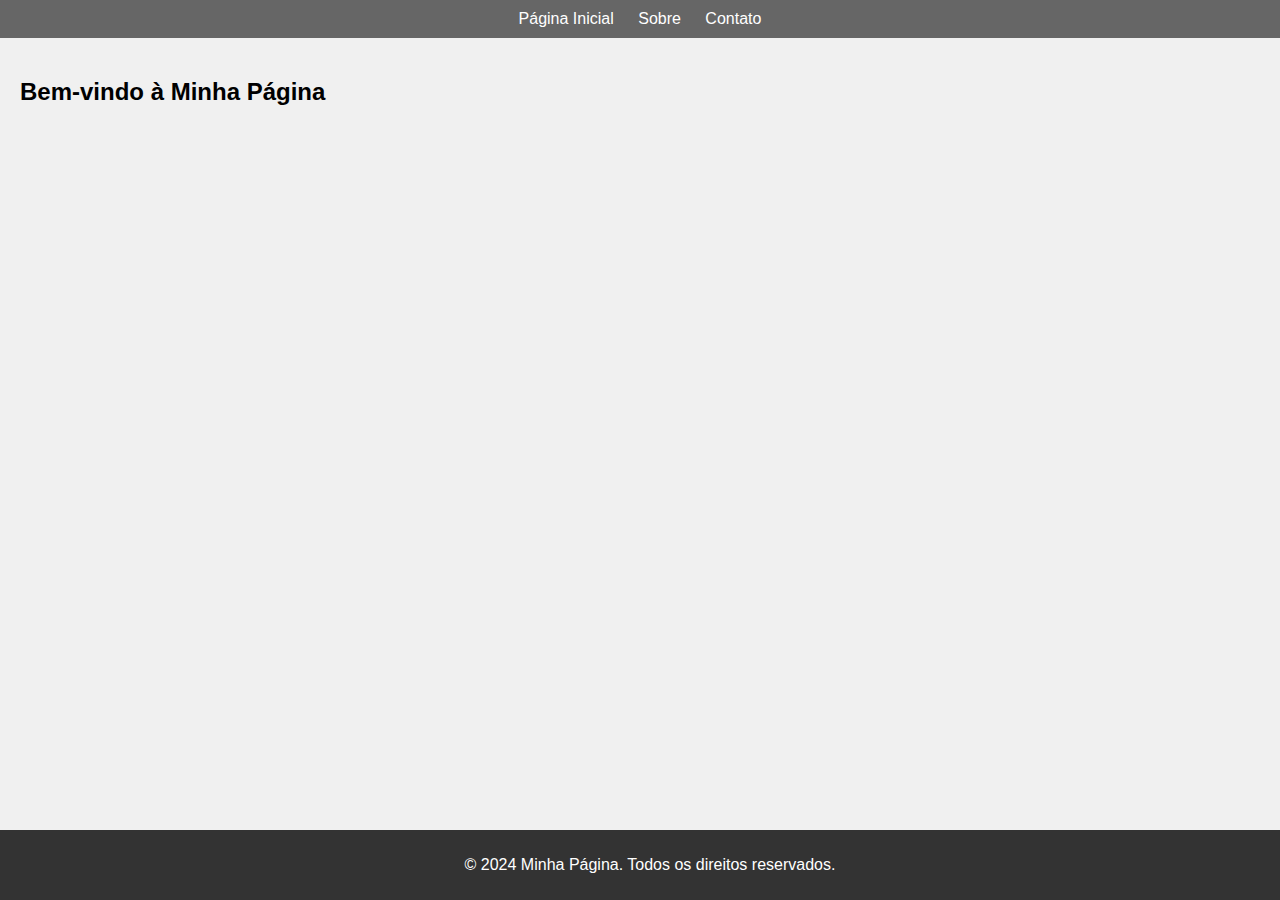
==== index.html @ a52fad02 "Create Index and CSS File" ====
<!DOCTYPE html>
<html lang="en">
<head>
    <meta charset="UTF-8">
    <link rel="stylesheet" type="text/css" href="CSS/estilo.css">
    <meta name="viewport" content="width=device-width, initial-scale=1.0">
    <title>Projeto 1- Programação Web</title>
  </head>
<body>
    <nav>
        <a href="#">Página Inicial</a>
        <a href="#">Sobre</a>
        <a href="#">Contato</a>
    </nav>
    <section>
        <h2>Bem-vindo à Minha Página</h2>
    </section>
    <footer>
        <p>&copy; 2024 Minha Página. Todos os direitos reservados.</p>
    </footer>
</body>
</html>
---- CSS/estilo.css ----
body {
  font-family: Arial, sans-serif;
  margin: 0;
  padding: 0;
  background-color: #f0f0f0;
}
header {
  background-color: #333;
  color: #fff;
  padding: 20px;
  text-align: center;
}
nav {
  background-color: #666;
  color: #fff;
  padding: 10px;
  text-align: center;
}
nav a {
  color: #fff;
  text-decoration: none;
  margin: 0 10px;
}
nav a:hover {
  text-decoration: underline;
}
section {
  padding: 20px;
}
footer {
  background-color: #333;
  color: #fff;
  padding: 10px;
  text-align: center;
  position: fixed;
  bottom: 0;
  width: 100%;
}
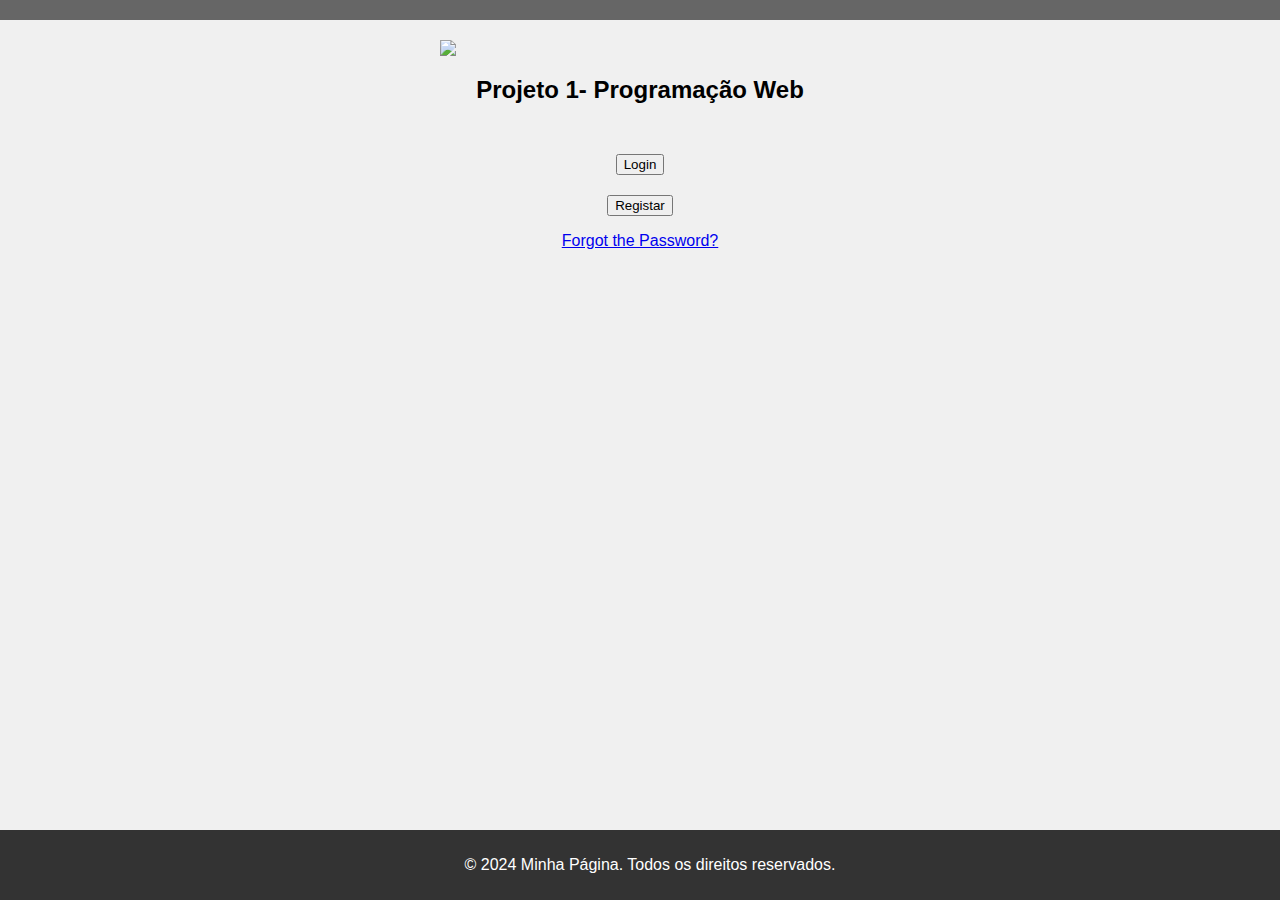
==== commit 8e2f611b: "Paginas Login, Recuperar e Registar" ====
--- a/index.html
+++ b/index.html
@@ -1,22 +1,32 @@
 <!DOCTYPE html>
 <html lang="en">
-<head>
-    <meta charset="UTF-8">
-    <link rel="stylesheet" type="text/css" href="CSS/estilo.css">
-    <meta name="viewport" content="width=device-width, initial-scale=1.0">
-    <title>Projeto 1- Programação Web</title>
-  </head>
-<body>
-    <nav>
-        <a href="#">Página Inicial</a>
-        <a href="#">Sobre</a>
-        <a href="#">Contato</a>
-    </nav>
-    <section>
-        <h2>Bem-vindo à Minha Página</h2>
-    </section>
-    <footer>
-        <p>&copy; 2024 Minha Página. Todos os direitos reservados.</p>
-    </footer>
-</body>
+    <head>
+        <meta charset="UTF-8">
+        <link rel="stylesheet" type="text/css" href="CSS/estilo.css">
+        <meta name="viewport" content="width=device-width, initial-scale=1.0">
+        <title>Projeto 1- Programação Web</title>
+    </head>
+        <body>           
+            <nav>
+                 <!--  
+                <a href="#">Página Inicial</a>
+                <a href="#">Sobre</a>
+                <a href="#">Contato</a>
+                -->
+            </nav>
+            <section>
+                <img width="400" src="C:\Projetos\Project_1_Programacao_Web_Vs1\Imagens\logo-social.png" />
+                <h2>Projeto 1- Programação Web</h2>
+                <div style="text-align: center; margin-top: 50px;">
+                    <!-- Botão de login -->
+                    <a href="Login.html"><button style="margin-bottom: 20px;">Login</button></a><br>
+                    <!-- Botão de registro -->
+                    <a href="Registar.html"><button>Registar</button></a>
+                </div>
+                <p><a href="Recuperar_Password.html">Forgot the Password?</a></p>
+            </section>
+            <footer>
+                <p>&copy; 2024 Minha Página. Todos os direitos reservados.</p>
+            </footer>
+        </body>
 </html>
--- a/CSS/estilo.css
+++ b/CSS/estilo.css
@@ -26,6 +26,11 @@
 }
 section {
   padding: 20px;
+  text-align: center; /* Alinha conteúdo ao centro */
+}
+section img {
+  display: block;
+  margin: 0 auto; /* Centraliza a imagem */
 }
 footer {
   background-color: #333;
@@ -35,4 +40,66 @@
   position: fixed;
   bottom: 0;
   width: 100%;
-}+}
+
+body {
+  margin: 0;
+  padding: 0;
+  font-family: Arial, sans-serif;
+}
+
+.header {
+  background-color: #f2f2f2;
+  padding: 20px;
+  text-align: center;
+}
+
+.header h1 {
+  margin: 0;
+}
+
+.back-button {
+  position: absolute;
+  top: 10px;
+  left: 10px;
+  padding: 10px 20px;
+  background-color: #4CAF50;
+  color: white;
+  border: none;
+  border-radius: 5px;
+  cursor: pointer;
+}
+
+.login-form {
+  position: absolute;
+  top: 50%;
+  left: 50%;
+  transform: translate(-50%, -50%);
+  background-color: #f2f2f2;
+  padding: 20px;
+  border-radius: 5px;
+}
+
+table {
+  width: 100%;
+}
+
+table td {
+  padding: 10px;
+}
+
+input[type="email"],
+input[type="password"] {
+  width: calc(100% - 20px);
+  padding: 8px;
+  border: 1px solid #ccc;
+  border-radius: 4px;
+  box-sizing: border-box;
+  margin-bottom: 10px;
+}
+
+.footer {
+  background-color: #f2f2f2;
+  padding: 20px;
+  text-align: center;
+}
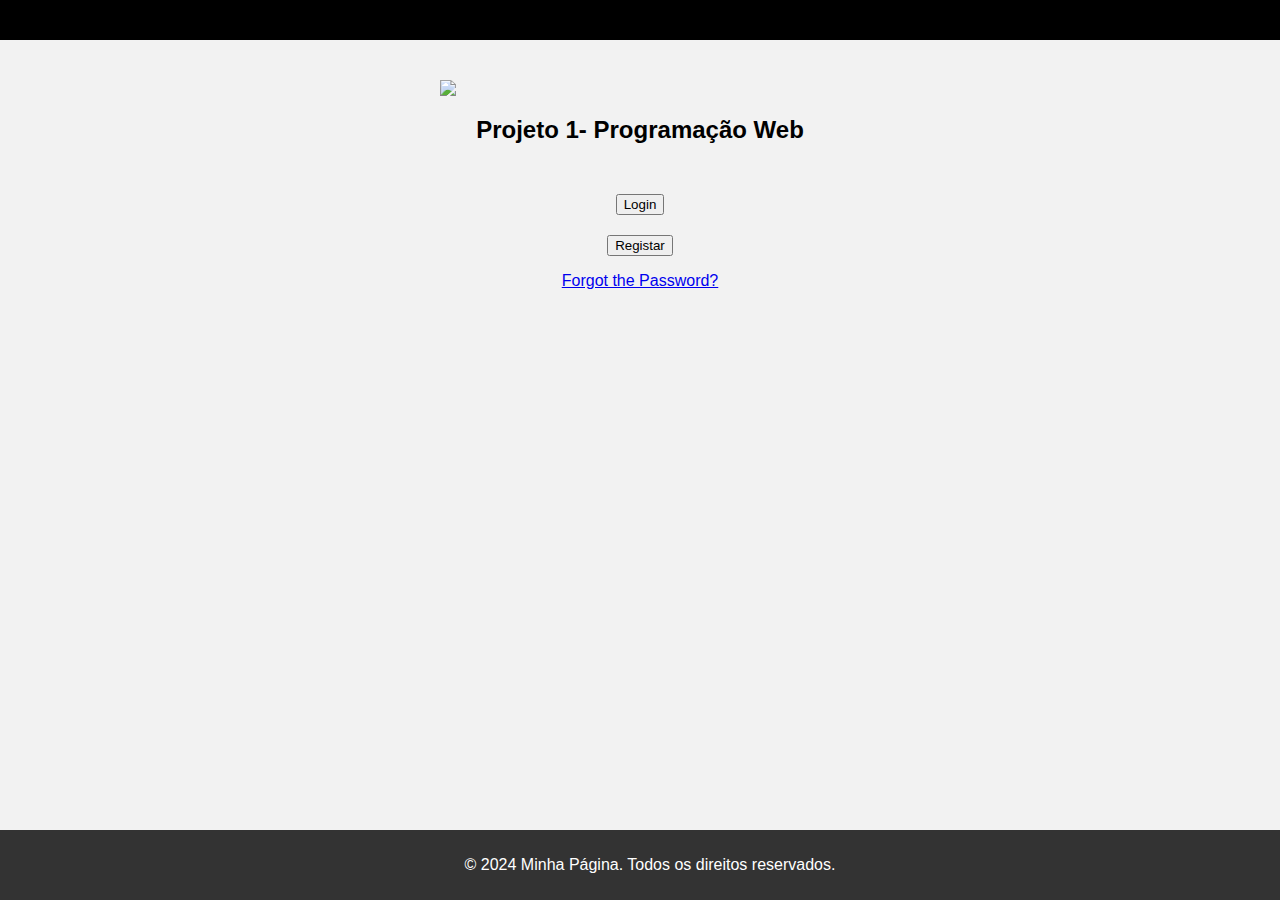
==== commit 354c90bc: "Modificação Nº1 - Login, Registo e Recuperação Password." ====
--- a/index.html
+++ b/index.html
@@ -2,6 +2,7 @@
 <html lang="en">
     <head>
         <meta charset="UTF-8">
+        <link rel="stylesheet" type="text/css" href="CabecalhoCompleto.html">
         <link rel="stylesheet" type="text/css" href="CSS/estilo.css">
         <meta name="viewport" content="width=device-width, initial-scale=1.0">
         <title>Projeto 1- Programação Web</title>
--- a/CSS/estilo.css
+++ b/CSS/estilo.css
@@ -11,9 +11,9 @@
   text-align: center;
 }
 nav {
-  background-color: #666;
-  color: #fff;
-  padding: 10px;
+  background-color: black;
+  color: #fff;
+  padding: 20px;
   text-align: center;
 }
 nav a {
@@ -42,11 +42,6 @@
   width: 100%;
 }
 
-body {
-  margin: 0;
-  padding: 0;
-  font-family: Arial, sans-serif;
-}
 
 .header {
   background-color: #f2f2f2;
@@ -62,7 +57,7 @@
   position: absolute;
   top: 10px;
   left: 10px;
-  padding: 10px 20px;
+  padding: 5px 10px;
   background-color: #4CAF50;
   color: white;
   border: none;
@@ -103,3 +98,241 @@
   padding: 20px;
   text-align: center;
 }
+
+
+.container {
+  max-width: 500px;
+  margin: 50px auto;
+  background-color: #fff;
+  padding: 20px;
+  border-radius: 8px;
+  box-shadow: 0 0 10px rgba(0, 0, 0, 0.1);
+}
+
+form {
+  display: flex;
+  flex-direction: column;
+}
+
+input[type="text"], input[type="password"], input[type="email"], input[type="submit"] {
+  margin: 10px 0;
+  padding: 10px;
+  border: 1px solid #ccc;
+  border-radius: 4px;
+}
+
+input[type="submit"] {
+  background-color: #4caf50;
+  color: white;
+  cursor: pointer;
+}
+
+input[type="submit"]:hover {
+  background-color: #45a049;
+}
+
+@media screen and (max-width: 600px) {
+  .container {
+      width: 90%;
+      margin: 20px auto;
+  }
+}
+
+header {
+  background-color: #333;
+  color: #fff;
+  padding: 15px;
+  text-align: center;
+}
+.container {
+  margin: 20px;
+}
+.btn-back {
+  position: absolute;
+  top: 15px;
+  left: 15px;
+  background-color: #333;
+  color: #fff;
+  padding: 5px 10px;
+  border: none;
+  border-radius: 5px;
+  cursor: pointer;
+}
+ /* Estilos específicos para dispositivos móveis */
+ @media only screen and (max-width: 600px) {
+  body {
+      font-size: 14px;
+  }
+  .login-form {
+      width: 90%;
+      margin: auto;
+  }
+  img {
+      width: 100%;
+      height: auto;
+  }
+}
+
+
+header {
+  background-color: #333;
+  color: #fff;
+  padding: 15px;
+  text-align: center;
+}
+.container {
+  margin: 20px auto;
+  width: 50%; /* Defina a largura do contêiner conforme necessário */
+  text-align: center;
+}
+form {
+  display: inline-block;
+  text-align: left;
+}
+label, input {
+  display: block;
+  margin-bottom: 10px;
+}
+input[type="submit"] {
+  background-color: #333;
+  color: #fff;
+  padding: 10px 20px;
+  border: none;
+  border-radius: 5px;
+  cursor: pointer;
+}
+
+
+header {
+  background-color: #333;
+  color: #fff;
+  padding: 10px 20px;
+  text-align: center;
+}
+.btn-back {
+  background-color: transparent;
+  border: none;
+  color: gray;
+  cursor: pointer;
+  font-size: 16px;
+}
+section {
+  text-align: center;
+  margin-top: 20px;
+}
+.login-form {
+  width: 400px;
+  margin: 20px auto;
+  background-color: #fff;
+  padding: 20px;
+  border-radius: 5px;
+  box-shadow: 0 0 10px rgba(0, 0, 0, 0.1);
+}
+.login-form h2 {
+  text-align: center;
+}
+table {
+  width: 100%;
+}
+table td {
+  padding: 10px;
+}
+.footer {
+  background-color: #333;
+  color: #fff;
+  text-align: center;
+  padding: 10px 0;
+  position: fixed;
+  bottom: 0;
+  width: 100%;
+}
+
+body {
+  font-family: Arial, sans-serif;
+  margin: 0;
+  padding: 0;
+  background-color: #f2f2f2;
+}
+header {
+  background-color: #333;
+  color: #fff;
+  padding: 10px 20px;
+  text-align: center;
+}
+.btn-back {
+  background-color: transparent;
+  border: none;
+  color: white;
+  cursor: pointer;
+  font-size: 16px;
+}
+.container {
+  width: 400px;
+  margin: 20px auto;
+  background-color: #fff;
+  padding: 20px;
+  border-radius: 5px;
+  box-shadow: 0 0 10px rgba(0, 0, 0, 0.1);
+}
+h2 {
+  text-align: center;
+}
+form {
+  display: flex;
+  flex-direction: column;
+}
+label {
+  margin-bottom: 5px;
+}
+input[type="text"],
+input[type="email"],
+input[type="password"] {
+  padding: 8px;
+  margin-bottom: 15px;
+  border-radius: 5px;
+  border: 1px solid #ccc;
+}
+input[type="submit"] {
+  background-color: #333;
+  color: white;
+  border: none;
+  padding: 10px;
+  cursor: pointer;
+  border-radius: 5px;
+}
+input[type="submit"]:hover {
+  background-color: #555;
+}
+.footer {
+  background-color: #333;
+  color: #fff;
+  text-align: left;
+  padding: 10px 0;
+  position: fixed;
+  bottom: 0;
+  width: 100%;
+}
+body {
+  font-family: Arial, sans-serif;
+}
+.container {
+  width: 300px;
+  margin: 0 auto;
+  text-align: center;
+}
+.forgot-password {
+  margin-top: 50px;
+}
+.copyright {
+  margin-top: 80px;
+  font-size: 12px;
+}
+.table-container {
+  display: flex;
+  justify-content: center;
+}
+
+table {
+  margin: 0 auto; /* this will center the table horizontally */
+  width: 80%; /* optional: set a width for the table */
+}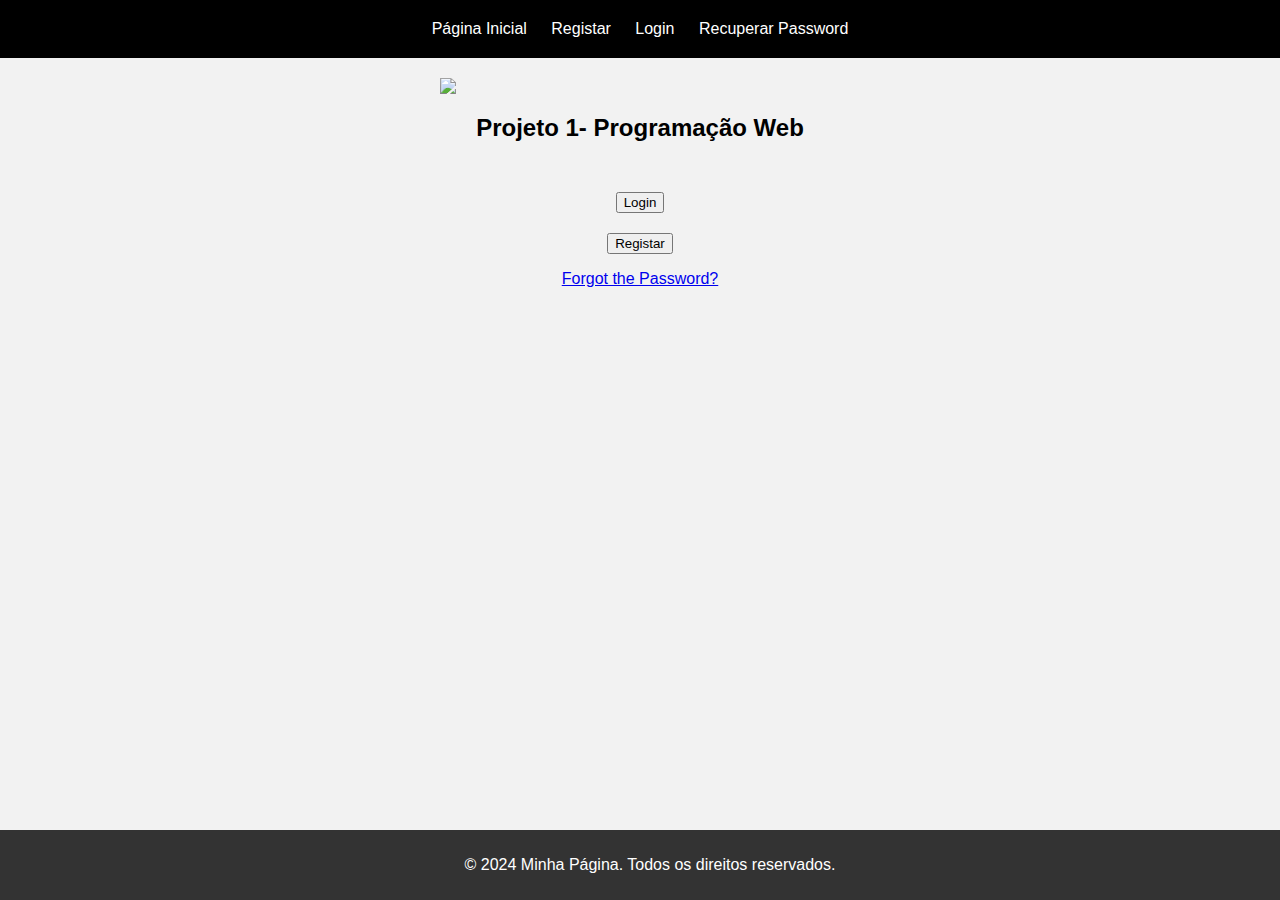
==== commit 468e1de6: "Modificações CSS de Index, Login, Recuperar_P e Registar" ====
--- a/index.html
+++ b/index.html
@@ -9,11 +9,12 @@
     </head>
         <body>           
             <nav>
-                 <!--  
-                <a href="#">Página Inicial</a>
-                <a href="#">Sobre</a>
-                <a href="#">Contato</a>
-                -->
+                   
+                <a href="index.html">Página Inicial</a>
+                <a href="Registar.html">Registar</a>
+                <a href="Login.html">Login</a>
+                <a href="Recuperar_Password.html">Recuperar Password</a>
+                
             </nav>
             <section>
                 <img width="400" src="C:\Projetos\Project_1_Programacao_Web_Vs1\Imagens\logo-social.png" />
--- a/CSS/estilo.css
+++ b/CSS/estilo.css
@@ -1,21 +1,27 @@
+/* Define o estilo padrão do body */
 body {
   font-family: Arial, sans-serif;
   margin: 0;
   padding: 0;
-  background-color: #f0f0f0;
+  background-color: #f2f2f2; /* Cor de fundo */
 }
+
+/* Estilo para cabeçalho */
 header {
   background-color: #333;
   color: #fff;
-  padding: 20px;
-  text-align: center;
+  padding: 10px 20px; /* Espaçamento interno */
+  text-align: left; /* Alinhamento de texto */
 }
-nav {
+
+/* Estilo para navegação */
+nav{
   background-color: black;
   color: #fff;
   padding: 20px;
   text-align: center;
 }
+
 nav a {
   color: #fff;
   text-decoration: none;
@@ -24,14 +30,20 @@
 nav a:hover {
   text-decoration: underline;
 }
+
+/* Estilo para seções */
 section {
   padding: 20px;
-  text-align: center; /* Alinha conteúdo ao centro */
+  text-align: center;
 }
+
+/* Estilo para imagens dentro de seções */
 section img {
   display: block;
   margin: 0 auto; /* Centraliza a imagem */
 }
+
+/* Estilo para rodapé */
 footer {
   background-color: #333;
   color: #fff;
@@ -42,184 +54,17 @@
   width: 100%;
 }
 
-
-.header {
-  background-color: #f2f2f2;
-  padding: 20px;
-  text-align: center;
-}
-
-.header h1 {
-  margin: 0;
-}
-
-.back-button {
-  position: absolute;
-  top: 10px;
-  left: 10px;
-  padding: 5px 10px;
-  background-color: #4CAF50;
-  color: white;
-  border: none;
-  border-radius: 5px;
-  cursor: pointer;
-}
-
-.login-form {
-  position: absolute;
-  top: 50%;
-  left: 50%;
-  transform: translate(-50%, -50%);
-  background-color: #f2f2f2;
-  padding: 20px;
-  border-radius: 5px;
-}
-
-table {
-  width: 100%;
-}
-
-table td {
-  padding: 10px;
-}
-
-input[type="email"],
-input[type="password"] {
-  width: calc(100% - 20px);
-  padding: 8px;
-  border: 1px solid #ccc;
-  border-radius: 4px;
-  box-sizing: border-box;
-  margin-bottom: 10px;
-}
-
-.footer {
-  background-color: #f2f2f2;
-  padding: 20px;
-  text-align: center;
-}
-
-
-.container {
-  max-width: 500px;
-  margin: 50px auto;
-  background-color: #fff;
-  padding: 20px;
-  border-radius: 8px;
-  box-shadow: 0 0 10px rgba(0, 0, 0, 0.1);
-}
-
-form {
-  display: flex;
-  flex-direction: column;
-}
-
-input[type="text"], input[type="password"], input[type="email"], input[type="submit"] {
-  margin: 10px 0;
-  padding: 10px;
-  border: 1px solid #ccc;
-  border-radius: 4px;
-}
-
-input[type="submit"] {
-  background-color: #4caf50;
-  color: white;
-  cursor: pointer;
-}
-
-input[type="submit"]:hover {
-  background-color: #45a049;
-}
-
-@media screen and (max-width: 600px) {
-  .container {
-      width: 90%;
-      margin: 20px auto;
-  }
-}
-
-header {
-  background-color: #333;
-  color: #fff;
-  padding: 15px;
-  text-align: center;
-}
-.container {
-  margin: 20px;
-}
-.btn-back {
-  position: absolute;
-  top: 15px;
-  left: 15px;
-  background-color: #333;
-  color: #fff;
-  padding: 5px 10px;
-  border: none;
-  border-radius: 5px;
-  cursor: pointer;
-}
- /* Estilos específicos para dispositivos móveis */
- @media only screen and (max-width: 600px) {
-  body {
-      font-size: 14px;
-  }
-  .login-form {
-      width: 90%;
-      margin: auto;
-  }
-  img {
-      width: 100%;
-      height: auto;
-  }
-}
-
-
-header {
-  background-color: #333;
-  color: #fff;
-  padding: 15px;
-  text-align: center;
-}
-.container {
-  margin: 20px auto;
-  width: 50%; /* Defina a largura do contêiner conforme necessário */
-  text-align: center;
-}
-form {
-  display: inline-block;
-  text-align: left;
-}
-label, input {
-  display: block;
-  margin-bottom: 10px;
-}
-input[type="submit"] {
-  background-color: #333;
-  color: #fff;
-  padding: 10px 20px;
-  border: none;
-  border-radius: 5px;
-  cursor: pointer;
-}
-
-
-header {
-  background-color: #333;
-  color: #fff;
-  padding: 10px 20px;
-  text-align: center;
-}
+/* Estilos para botões de retorno */
 .btn-back {
   background-color: transparent;
   border: none;
-  color: gray;
+  color: white;
+  text-decoration-color: black;
   cursor: pointer;
   font-size: 16px;
 }
-section {
-  text-align: center;
-  margin-top: 20px;
-}
+
+/* Estilos para formulários de login */
 .login-form {
   width: 400px;
   margin: 20px auto;
@@ -231,41 +76,30 @@
 .login-form h2 {
   text-align: center;
 }
+
+/* Estilos para tabelas */
 table {
   width: 100%;
 }
 table td {
   padding: 10px;
 }
-.footer {
-  background-color: #333;
-  color: #fff;
-  text-align: center;
-  padding: 10px 0;
-  position: fixed;
-  bottom: 0;
-  width: 100%;
+
+/* Estilos específicos para dispositivos móveis */
+@media only screen and (max-width: 600px) {
+  body {
+      font-size: 14px;
+  }
+  .container {
+      width: 90%;
+      margin: 20px auto;
+  }
+  img {
+      width: 100%;
+      height: auto;
+  }
 }
 
-body {
-  font-family: Arial, sans-serif;
-  margin: 0;
-  padding: 0;
-  background-color: #f2f2f2;
-}
-header {
-  background-color: #333;
-  color: #fff;
-  padding: 10px 20px;
-  text-align: center;
-}
-.btn-back {
-  background-color: transparent;
-  border: none;
-  color: white;
-  cursor: pointer;
-  font-size: 16px;
-}
 .container {
   width: 400px;
   margin: 20px auto;
@@ -274,65 +108,3 @@
   border-radius: 5px;
   box-shadow: 0 0 10px rgba(0, 0, 0, 0.1);
 }
-h2 {
-  text-align: center;
-}
-form {
-  display: flex;
-  flex-direction: column;
-}
-label {
-  margin-bottom: 5px;
-}
-input[type="text"],
-input[type="email"],
-input[type="password"] {
-  padding: 8px;
-  margin-bottom: 15px;
-  border-radius: 5px;
-  border: 1px solid #ccc;
-}
-input[type="submit"] {
-  background-color: #333;
-  color: white;
-  border: none;
-  padding: 10px;
-  cursor: pointer;
-  border-radius: 5px;
-}
-input[type="submit"]:hover {
-  background-color: #555;
-}
-.footer {
-  background-color: #333;
-  color: #fff;
-  text-align: left;
-  padding: 10px 0;
-  position: fixed;
-  bottom: 0;
-  width: 100%;
-}
-body {
-  font-family: Arial, sans-serif;
-}
-.container {
-  width: 300px;
-  margin: 0 auto;
-  text-align: center;
-}
-.forgot-password {
-  margin-top: 50px;
-}
-.copyright {
-  margin-top: 80px;
-  font-size: 12px;
-}
-.table-container {
-  display: flex;
-  justify-content: center;
-}
-
-table {
-  margin: 0 auto; /* this will center the table horizontally */
-  width: 80%; /* optional: set a width for the table */
-}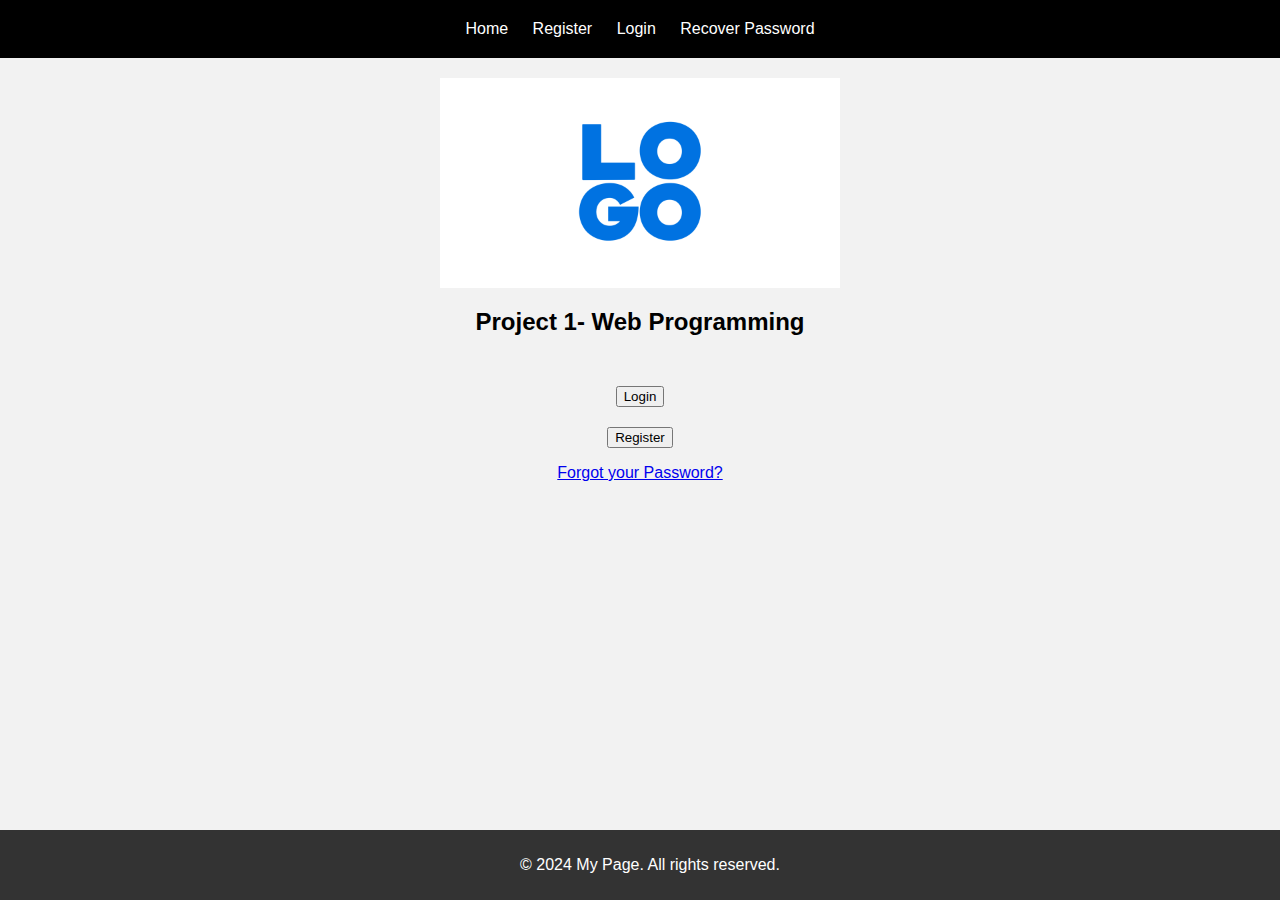
==== commit f462f2a2: "Atualização de Págins (Index;Login; Recoover_Passord and Register) para inglês." ====
--- a/index.html
+++ b/index.html
@@ -2,33 +2,30 @@
 <html lang="en">
     <head>
         <meta charset="UTF-8">
-        <link rel="stylesheet" type="text/css" href="CabecalhoCompleto.html">
-        <link rel="stylesheet" type="text/css" href="CSS/estilo.css">
+        <link rel="stylesheet" type="text/css" href="CSS/Style.css">
         <meta name="viewport" content="width=device-width, initial-scale=1.0">
-        <title>Projeto 1- Programação Web</title>
+        <title>Project 1- Web Programming</title>
     </head>
-        <body>           
-            <nav>
-                   
-                <a href="index.html">Página Inicial</a>
-                <a href="Registar.html">Registar</a>
-                <a href="Login.html">Login</a>
-                <a href="Recuperar_Password.html">Recuperar Password</a>
-                
-            </nav>
-            <section>
-                <img width="400" src="C:\Projetos\Project_1_Programacao_Web_Vs1\Imagens\logo-social.png" />
-                <h2>Projeto 1- Programação Web</h2>
-                <div style="text-align: center; margin-top: 50px;">
-                    <!-- Botão de login -->
-                    <a href="Login.html"><button style="margin-bottom: 20px;">Login</button></a><br>
-                    <!-- Botão de registro -->
-                    <a href="Registar.html"><button>Registar</button></a>
-                </div>
-                <p><a href="Recuperar_Password.html">Forgot the Password?</a></p>
-            </section>
-            <footer>
-                <p>&copy; 2024 Minha Página. Todos os direitos reservados.</p>
-            </footer>
-        </body>
-</html>
+    <body>           
+        <nav>
+            <a href="index.html">Home</a>
+            <a href="Register.html">Register</a>
+            <a href="Login.html">Login</a>
+            <a href="Recover_Password.html">Recover Password</a>
+        </nav>
+        <section>
+            <img width="400" src="Imagens/logo-social.png" />
+            <h2>Project 1- Web Programming</h2>
+            <div style="text-align: center; margin-top: 50px;">
+                <!-- Login button -->
+                <a href="Login.html"><button style="margin-bottom: 20px;">Login</button></a><br>
+                <!-- Register button -->
+                <a href="Register.html"><button>Register</button></a>
+            </div>
+            <p><a href="Recover_Password.html">Forgot your Password?</a></p>
+        </section>
+        <footer>
+            <p>&copy; 2024 My Page. All rights reserved.</p>
+        </footer>
+    </body>
+</html>--- a/CSS/Style.css
+++ b/CSS/Style.css
@@ -0,0 +1,110 @@
+/* Define o estilo padrão do body */
+body {
+  font-family: Arial, sans-serif;
+  margin: 0;
+  padding: 0;
+  background-color: #f2f2f2; /* Cor de fundo */
+}
+
+/* Estilo para cabeçalho */
+header {
+  background-color: #333;
+  color: #fff;
+  padding: 10px 20px; /* Espaçamento interno */
+  text-align: left; /* Alinhamento de texto */
+}
+
+/* Estilo para navegação */
+nav{
+  background-color: black;
+  color: #fff;
+  padding: 20px;
+  text-align: center;
+}
+
+nav a {
+  color: #fff;
+  text-decoration: none;
+  margin: 0 10px;
+}
+nav a:hover {
+  text-decoration: underline;
+}
+
+/* Estilo para seções */
+section {
+  padding: 20px;
+  text-align: center;
+}
+
+/* Estilo para imagens dentro de seções */
+section img {
+  display: block;
+  margin: 0 auto; /* Centraliza a imagem */
+}
+
+/* Estilo para rodapé */
+footer {
+  background-color: #333;
+  color: #fff;
+  padding: 10px;
+  text-align: center;
+  position: fixed;
+  bottom: 0;
+  width: 100%;
+}
+
+/* Estilos para botões de retorno */
+.btn-back {
+  background-color: transparent;
+  border: none;
+  color: white;
+  text-decoration-color: black;
+  cursor: pointer;
+  font-size: 16px;
+}
+
+/* Estilos para formulários de login */
+.login-form {
+  width: 400px;
+  margin: 20px auto;
+  background-color: #fff;
+  padding: 20px;
+  border-radius: 5px;
+  box-shadow: 0 0 10px rgba(0, 0, 0, 0.1);
+}
+.login-form h2 {
+  text-align: center;
+}
+
+/* Estilos para tabelas */
+table {
+  width: 100%;
+}
+table td {
+  padding: 10px;
+}
+
+/* Estilos específicos para dispositivos móveis */
+@media only screen and (max-width: 600px) {
+  body {
+      font-size: 14px;
+  }
+  .container {
+      width: 90%;
+      margin: 20px auto;
+  }
+  img {
+      width: 100%;
+      height: auto;
+  }
+}
+
+.container {
+  width: 400px;
+  margin: 20px auto;
+  background-color: #fff;
+  padding: 20px;
+  border-radius: 5px;
+  box-shadow: 0 0 10px rgba(0, 0, 0, 0.1);
+}
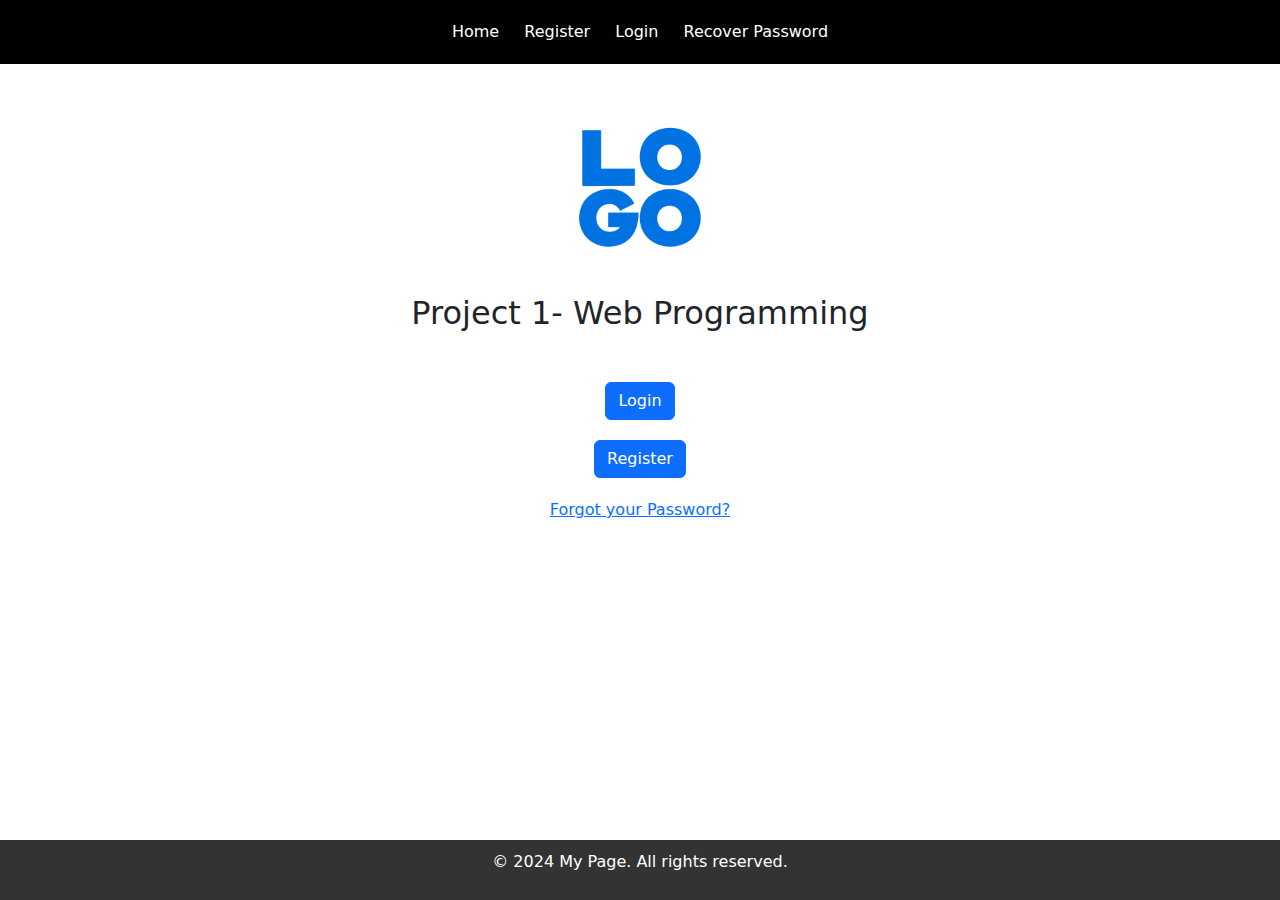
==== commit 358493c5: "Update Code" ====
--- a/index.html
+++ b/index.html
@@ -2,11 +2,14 @@
 <html lang="en">
     <head>
         <meta charset="UTF-8">
+        <link rel="stylesheet" type="text/css" href="/CSS/css/bootstrap.css.map">
         <link rel="stylesheet" type="text/css" href="CSS/Style.css">
         <meta name="viewport" content="width=device-width, initial-scale=1.0">
+        <link href="https://cdn.jsdelivr.net/npm/bootstrap@5.3.3/dist/css/bootstrap.min.css" rel="stylesheet" integrity="sha384-QWTKZyjpPEjISv5WaRU9OFeRpok6YctnYmDr5pNlyT2bRjXh0JMhjY6hW+ALEwIH" crossorigin="anonymous">
         <title>Project 1- Web Programming</title>
     </head>
-    <body>           
+    <body>          
+        <script src="https://cdn.jsdelivr.net/npm/bootstrap@5.3.3/dist/js/bootstrap.bundle.min.js" integrity="sha384-YvpcrYf0tY3lHB60NNkmXc5s9fDVZLESaAA55NDzOxhy9GkcIdslK1eN7N6jIeHz" crossorigin="anonymous"></script>
         <nav>
             <a href="index.html">Home</a>
             <a href="Register.html">Register</a>
@@ -18,9 +21,9 @@
             <h2>Project 1- Web Programming</h2>
             <div style="text-align: center; margin-top: 50px;">
                 <!-- Login button -->
-                <a href="Login.html"><button style="margin-bottom: 20px;">Login</button></a><br>
+                <a href="Login.html"><button type="button" class="btn btn-primary"style="margin-bottom: 20px;">Login</button></a></br>
                 <!-- Register button -->
-                <a href="Register.html"><button>Register</button></a>
+                <a href="Register.html"><button type="button" class="btn btn-primary"style="margin-bottom: 20px;">Register</button>
             </div>
             <p><a href="Recover_Password.html">Forgot your Password?</a></p>
         </section>
--- a/CSS/Style.css
+++ b/CSS/Style.css
@@ -1,3 +1,7 @@
+/*******************************
+ * CSS Geral da Página        *
+ *******************************/
+
 /* Define o estilo padrão do body */
 body {
   font-family: Arial, sans-serif;
@@ -13,7 +17,6 @@
   padding: 10px 20px; /* Espaçamento interno */
   text-align: left; /* Alinhamento de texto */
 }
-
 /* Estilo para navegação */
 nav{
   background-color: black;
@@ -29,6 +32,67 @@
 }
 nav a:hover {
   text-decoration: underline;
+}
+
+/* Estilo para rodapé */
+footer {
+  background-color: #333;
+  color: #fff;
+  padding: 10px;
+  text-align: center;
+  position: fixed;
+  bottom: 0;
+  width: 100%;
+}
+
+/* Estilos para botões de retorno */
+.btn-back {
+  background-color: transparent;
+  border: none;
+  color: white;
+  text-decoration-color: black;
+  cursor: pointer;
+  font-size: 16px;
+}
+
+/* Estilos para formulários */
+.container, .form-container {
+  width: 80%;
+  max-width: 400px;
+  margin: 20px auto;
+  padding: 20px;
+  background-color: #fff;
+  border-radius: 5px;
+  box-shadow: 0 0 10px rgba(0, 0, 0, 0.1);
+}
+
+/* Estilos específicos para dispositivos móveis */
+@media only screen and (max-width: 600px) {
+  body {
+    font-size: 14px;
+  }
+  .container {
+    width: 90%;
+    margin: 20px auto;
+  }
+  img {
+    width: 100%;
+    height: auto;
+  }
+}
+
+.checkbox-label {
+  font-size: 14px; /* Altere o tamanho da fonte conforme necessário */
+}
+
+.profile-picture {
+  text-align: center;
+  margin-bottom: 20px;
+}
+
+.profile-picture img {
+  width: 150px;
+  border-radius: 50%;
 }
 
 /* Estilo para seções */
@@ -43,7 +107,248 @@
   margin: 0 auto; /* Centraliza a imagem */
 }
 
-/* Estilo para rodapé */
+
+/*******************************
+ * CSS da Página Login        *
+ *******************************/
+
+/* Estilos para formulário de login */
+.login-form {
+  width: 80%;
+  max-width: 400px;
+  margin: 20px auto;
+  padding: 20px;
+  background-color: #fff;
+  border-radius: 5px;
+  box-shadow: 0 0 10px rgba(0, 0, 0, 0.1);
+}
+
+.login-form h2 {
+  text-align: center;
+  margin-bottom: 20px;
+}
+
+.login-form input[type="email"],
+.login-form input[type="password"] {
+  width: 100%;
+  padding: 8px;
+  border: 1px solid #ccc;
+  border-radius: 5px;
+  margin-bottom: 10px;
+}
+
+.login-form input[type="submit"] {
+  background-color: #007bff;
+  color: #fff;
+  border: none;
+  padding: 10px 20px;
+  border-radius: 5px;
+  cursor: pointer;
+}
+
+.login-form input[type="submit"]:hover {
+  background-color: #0056b3;
+}
+
+/*******************************
+ * CSS da Página Register     *
+ *******************************/
+
+/* Estilos para formulário de registro */
+.register-form {
+  width: 80%;
+  max-width: 400px;
+  margin: 20px auto;
+  padding: 20px;
+  background-color: #fff;
+  border-radius: 5px;
+  box-shadow: 0 0 10px rgba(0, 0, 0, 0.1);
+}
+
+.register-form h2 {
+  text-align: center;
+  margin-bottom: 20px;
+}
+
+.register-form input[type="text"],
+.register-form input[type="email"],
+.register-form input[type="password"] {
+  width: 100%;
+  padding: 8px;
+  border: 1px solid #ccc;
+  border-radius: 5px;
+  margin-bottom: 10px;
+}
+
+.register-form input[type="submit"] {
+  background-color: #007bff;
+  color: #fff;
+  border: none;
+  padding: 10px 20px;
+  border-radius: 5px;
+  cursor: pointer;
+}
+
+.register-form input[type="submit"]:hover {
+  background-color: #0056b3;
+}
+
+.register-form label {
+  display: block;
+  font-weight: bold;
+  margin-bottom: 5px;
+}
+
+.register-form .form-group {
+  margin-bottom: 10px;
+}
+
+
+
+/*******************************
+ * CSS da Página New Task        *
+ *******************************/
+
+/* Estilos para formulário de nova tarefa */
+.new-task-form {
+  width: 80%;
+  max-width: 400px;
+  margin: 20px auto;
+  padding: 20px;
+  background-color: #fff;
+  border-radius: 5px;
+  box-shadow: 0 0 10px rgba(0, 0, 0, 0.1);
+}
+
+.new-task-form h2 {
+  text-align: center;
+  margin-bottom: 20px;
+}
+
+.new-task-form input[type="text"],
+.new-task-form input[type="date"] {
+  width: 100%;
+  padding: 8px;
+  border: 1px solid #ccc;
+  border-radius: 5px;
+  margin-bottom: 10px;
+}
+
+.new-task-form input[type="submit"] {
+  background-color: #007bff;
+  color: #fff;
+  border: none;
+  padding: 10px 20px;
+  border-radius: 5px;
+  cursor: pointer;
+}
+
+.new-task-form input[type="submit"]:hover {
+  background-color: #0056b3;
+}
+
+.new-task-form label {
+  display: block;
+  font-weight: bold;
+  margin-bottom: 5px;
+}
+
+.new-task-form .form-group {
+  margin-bottom: 10px;
+}
+
+
+/*******************************
+ * CSS da Página Gerir Perfil        *
+ *******************************/
+
+/* Estilos para formulário de gerenciamento de perfil */
+.profile-form {
+  width: 80%;
+  max-width: 200px;
+  margin: 20px auto;
+  padding: 20px;
+  background-color: #fff;
+  border-radius: 5px;
+  box-shadow: 0 0 10px rgba(0, 0, 0, 0.1);
+}
+
+/* Estilos para a página Gerir Perfil */
+
+body {
+  font-family: Arial, sans-serif;
+  background-color: #f2f2f2;
+  margin: 0;
+  padding: 0;
+}
+
+.container {
+  max-width: 600px;
+  margin: 20px auto;
+  padding: 20px;
+  background-color: #fff;
+  border-radius: 8px;
+  box-shadow: 0 0 10px rgba(0, 0, 0, 0.1);
+}
+
+header {
+  background-color: #333;
+  color: #fff;
+  padding: 10px 20px;
+}
+
+h1 {
+  text-align: center;
+  margin-bottom: 20px;
+  color: #333;
+}
+
+.profile-picture {
+  text-align: center;
+  margin-bottom: 20px;
+}
+
+.profile-picture img {
+  width: 150px;
+  border-radius: 50%;
+  border: 4px solid #fff; /* Adiciona uma borda branca à imagem */
+  box-shadow: 0 0 8px rgba(0, 0, 0, 0.2); /* Adiciona uma sombra suave à imagem */
+}
+
+.form-group {
+  margin-bottom: 20px;
+}
+
+label {
+  display: block;
+  font-weight: bold;
+  margin-bottom: 5px;
+}
+
+input[type="text"],
+input[type="email"],
+input[type="password"] {
+  width: 100%;
+  padding: 10px;
+  border: 1px solid #ccc;
+  border-radius: 5px;
+  margin-bottom: 10px;
+}
+
+input[type="submit"] {
+  background-color: #007bff;
+  color: #fff;
+  border: none;
+  padding: 12px 20px;
+  border-radius: 5px;
+  cursor: pointer;
+  font-size: 16px;
+}
+
+input[type="submit"]:hover {
+  background-color: #0056b3;
+}
+
 footer {
   background-color: #333;
   color: #fff;
@@ -54,57 +359,3 @@
   width: 100%;
 }
 
-/* Estilos para botões de retorno */
-.btn-back {
-  background-color: transparent;
-  border: none;
-  color: white;
-  text-decoration-color: black;
-  cursor: pointer;
-  font-size: 16px;
-}
-
-/* Estilos para formulários de login */
-.login-form {
-  width: 400px;
-  margin: 20px auto;
-  background-color: #fff;
-  padding: 20px;
-  border-radius: 5px;
-  box-shadow: 0 0 10px rgba(0, 0, 0, 0.1);
-}
-.login-form h2 {
-  text-align: center;
-}
-
-/* Estilos para tabelas */
-table {
-  width: 100%;
-}
-table td {
-  padding: 10px;
-}
-
-/* Estilos específicos para dispositivos móveis */
-@media only screen and (max-width: 600px) {
-  body {
-      font-size: 14px;
-  }
-  .container {
-      width: 90%;
-      margin: 20px auto;
-  }
-  img {
-      width: 100%;
-      height: auto;
-  }
-}
-
-.container {
-  width: 400px;
-  margin: 20px auto;
-  background-color: #fff;
-  padding: 20px;
-  border-radius: 5px;
-  box-shadow: 0 0 10px rgba(0, 0, 0, 0.1);
-}
